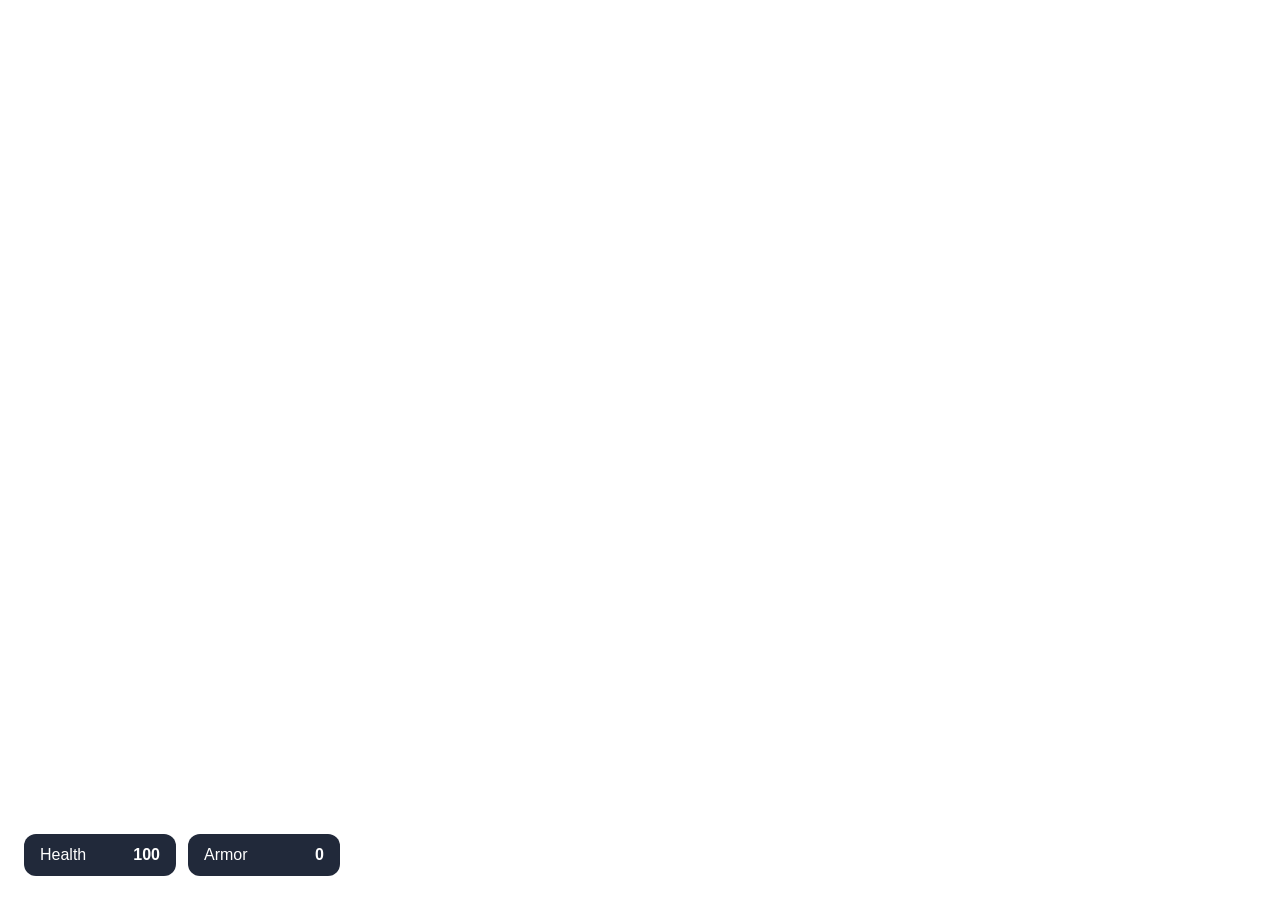
==== [nexus]/nexus-hud/html/index.html @ 1d8b74dd "Version 0,0,1 Beta First version of Nexus Core" ====
<!DOCTYPE html>
<html lang="en">
<head>
    <meta charset="UTF-8">
    <meta name="viewport" content="width=device-width, initial-scale=1.0">
    <title>Nexus HUD</title>
    <link rel="stylesheet" href="app.css">
</head>
<body>
    <div id="hud">
        <div class="bar"><span>Health</span><strong id="health">100</strong></div>
        <div class="bar"><span>Armor</span><strong id="armor">0</strong></div>
    </div>
    <script src="app.js"></script>
</body>
</html>
---- [nexus]/nexus-hud/html/app.css ----
body {
    margin: 0;
    font-family: Arial, sans-serif;
    color: #fff;
    background: transparent;
}

#hud {
    position: fixed;
    bottom: 24px;
    left: 24px;
    display: flex;
    gap: 12px;
}

.bar {
    background: rgba(15, 23, 42, 0.92);
    border-radius: 12px;
    padding: 12px 16px;
    min-width: 120px;
    display: flex;
    justify-content: space-between;
}
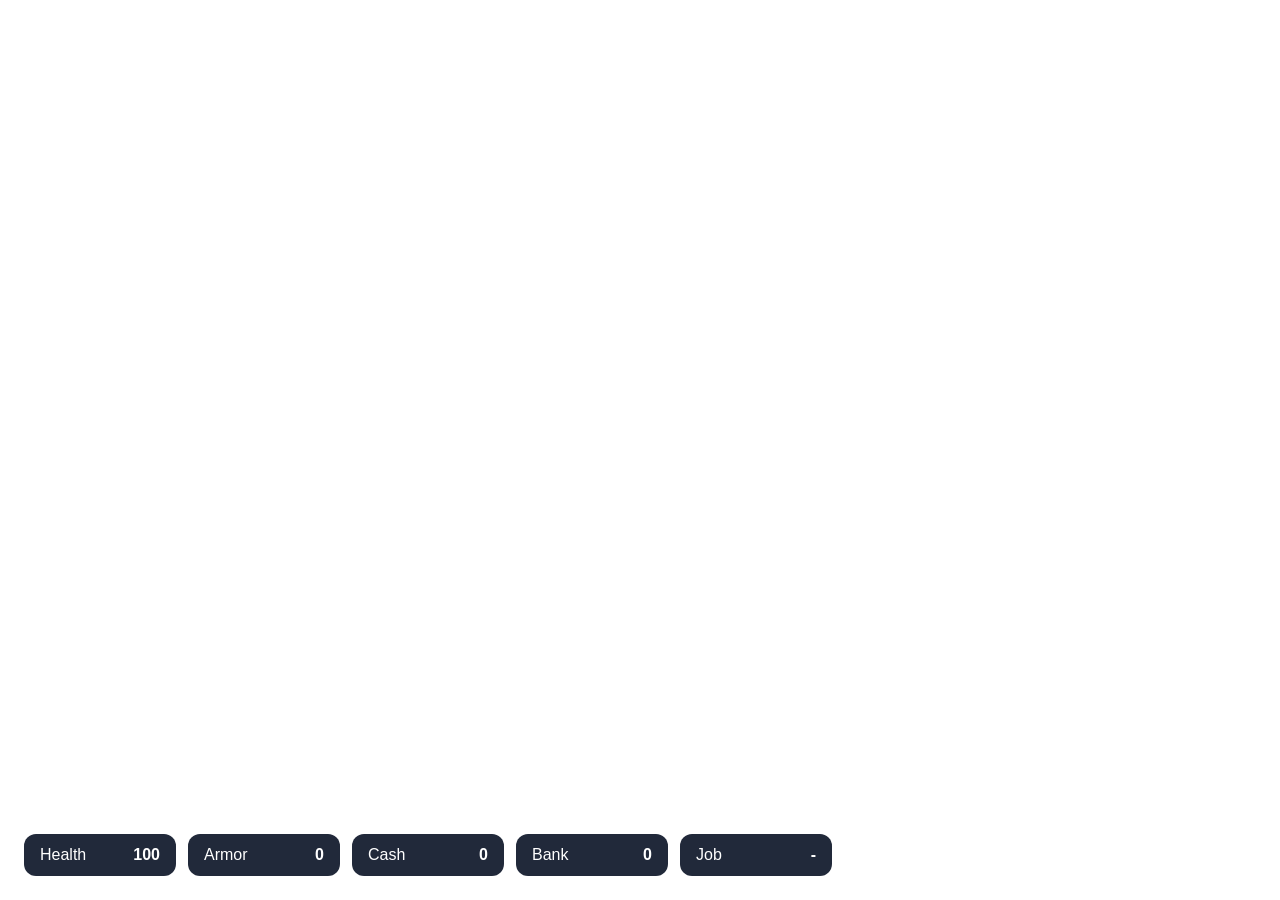
==== commit ed039615: "0.0.2-Beta New version of Nexus Core" ====
--- a/[nexus]/nexus-hud/html/index.html
+++ b/[nexus]/nexus-hud/html/index.html
@@ -10,6 +10,9 @@
     <div id="hud">
         <div class="bar"><span>Health</span><strong id="health">100</strong></div>
         <div class="bar"><span>Armor</span><strong id="armor">0</strong></div>
+        <div class="bar"><span>Cash</span><strong id="cash">0</strong></div>
+        <div class="bar"><span>Bank</span><strong id="bank">0</strong></div>
+        <div class="bar"><span>Job</span><strong id="job">-</strong></div>
     </div>
     <script src="app.js"></script>
 </body>
